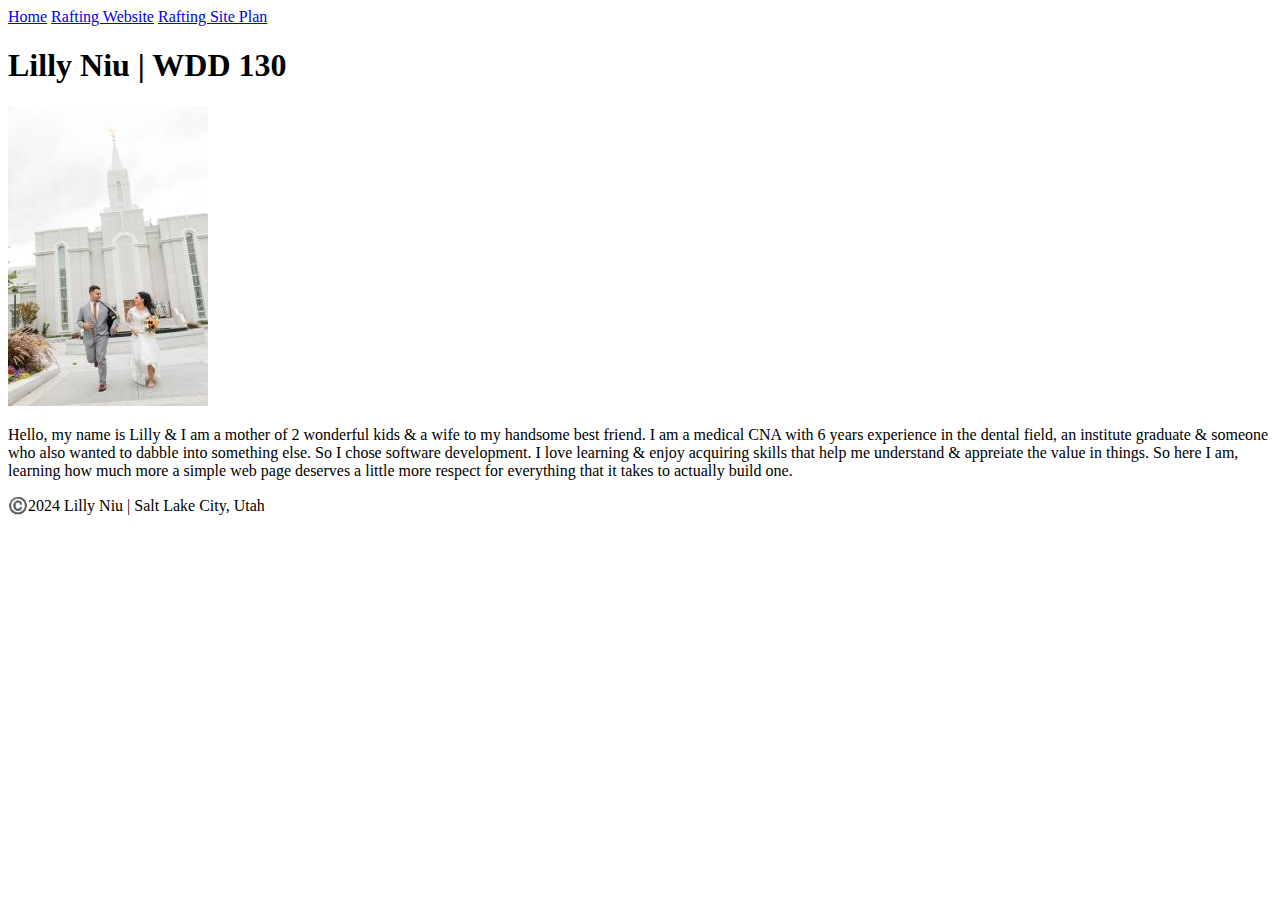
==== index.html @ e0bd0655 "first commit" ====
<!DOCTYPE html>
<html lang="en-US">
    <head>
        <meta charset="utf-8">
        <meta name="viewport" content="width=device,initial-scale=1.0">
        <title> Lilly Niu | WDD 130</title>
    </head>
    <body>
        <header>
            <nav>
                <a href="#">Home</a>
                <a href="wwr/">Rafting Website</a>
                <a href="wwr/site-plan-rafting.html">Rafting Site Plan</a>
            </nav>
        </header>
        <main>
            <h1>Lilly Niu | WDD 130</h1>
            <img src="images/profile..jpg" alt="Lilly Niu" width="200">
            <p>Hello, my name is Lilly & I am a mother of 2 wonderful kids & a wife to my handsome best friend. I am a medical CNA with 6 years experience in the dental field, an institute graduate & someone who also wanted to dabble into something else. So I chose software development. I love learning & enjoy acquiring skills that help me understand & appreiate the value in things. So here I am, learning how much more a simple web page deserves a little more respect for everything that it takes to actually build one.</p>
        </main>
        <footer>
            <p>©️2024 Lilly Niu | Salt Lake City, Utah</p>
        </footer>
    </body>
</html>
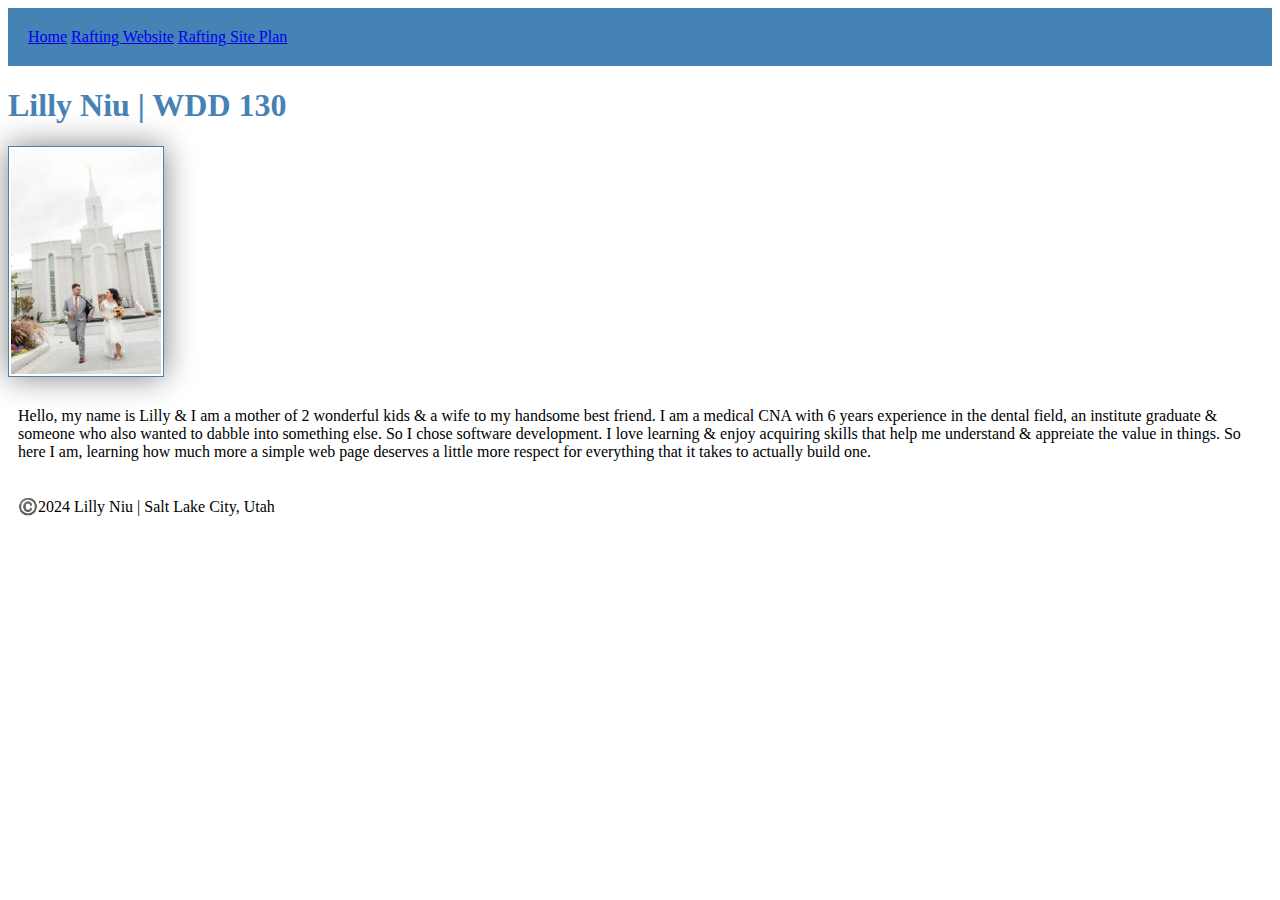
==== commit 0604bf86: "Merge branch 'main' of https://github.com/lillyniu/wwd130" ====
--- a/index.html
+++ b/index.html
@@ -1,6 +1,7 @@
 <!DOCTYPE html>
 <html lang="en-US">
     <head>
+        <link rel="stylesheet" href="styles/styles.css">
         <meta charset="utf-8">
         <meta name="viewport" content="width=device,initial-scale=1.0">
         <title> Lilly Niu | WDD 130</title>
--- a/styles/styles.css
+++ b/styles/styles.css
@@ -0,0 +1,21 @@
+nav {
+    background-color: steelblue;
+    padding: 10px;
+}
+nav { 
+    color: white;
+    display: block;
+    padding: 20px;
+}
+h1 {color: steelblue;
+}
+img { 
+    width: 150px;
+    height: auto;
+    border: 1px solid steelblue;
+    padding: 2px;
+    box-shadow: 0 0 30px gray;
+}
+p  {
+    padding: 10px;
+}